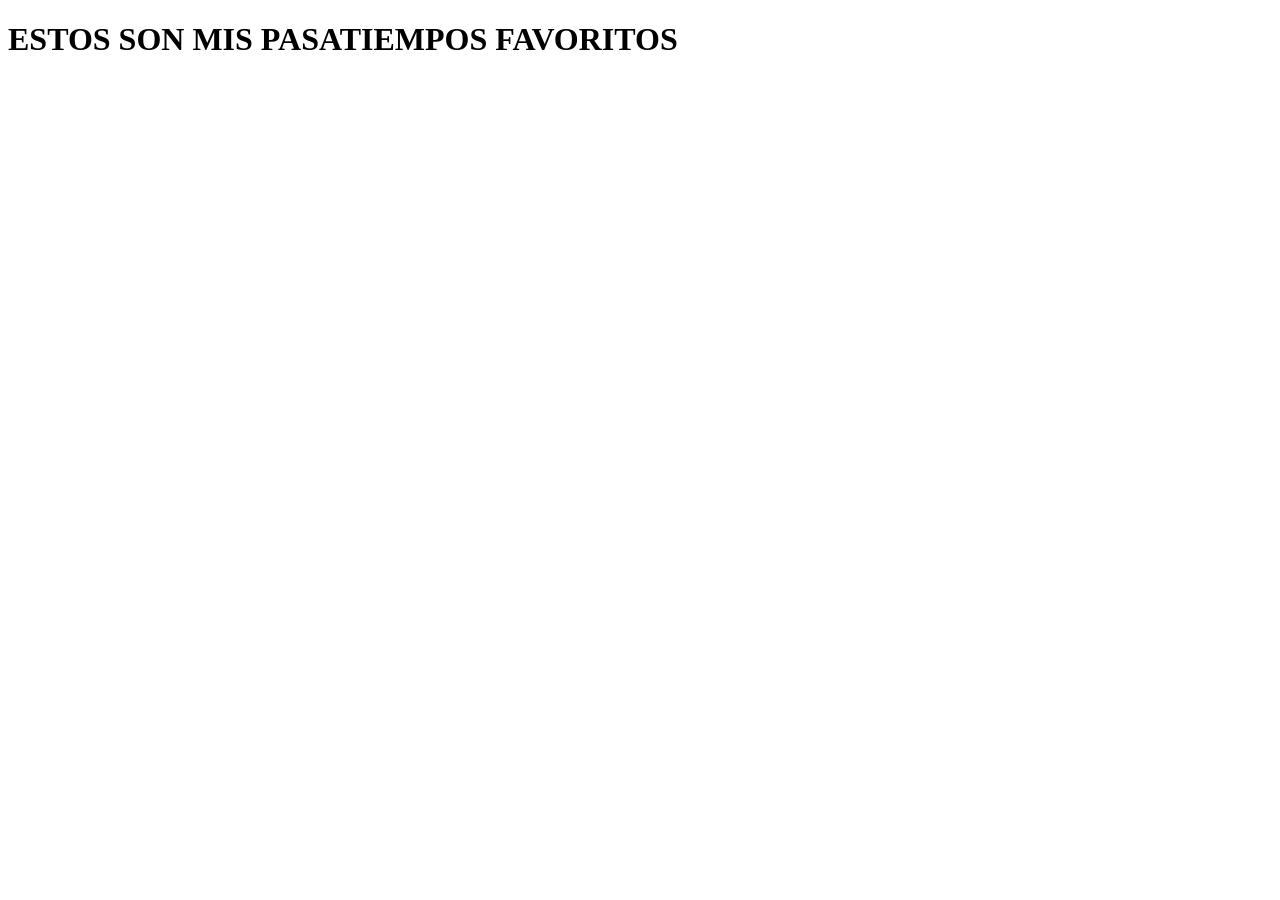
==== pasatiempos.html @ b75bddc1 "Avance semana 3 listas y etique a" ====
<!DOCTYPE html>
<html lang="en">
<head>
  <meta charset="UTF-8">
  <meta name="viewport" content="width=device-width, initial-scale=1.0">
  <title>Document</title>
</head>
<body>
  <h1>ESTOS SON MIS PASATIEMPOS FAVORITOS</h1>
</body>
</html>
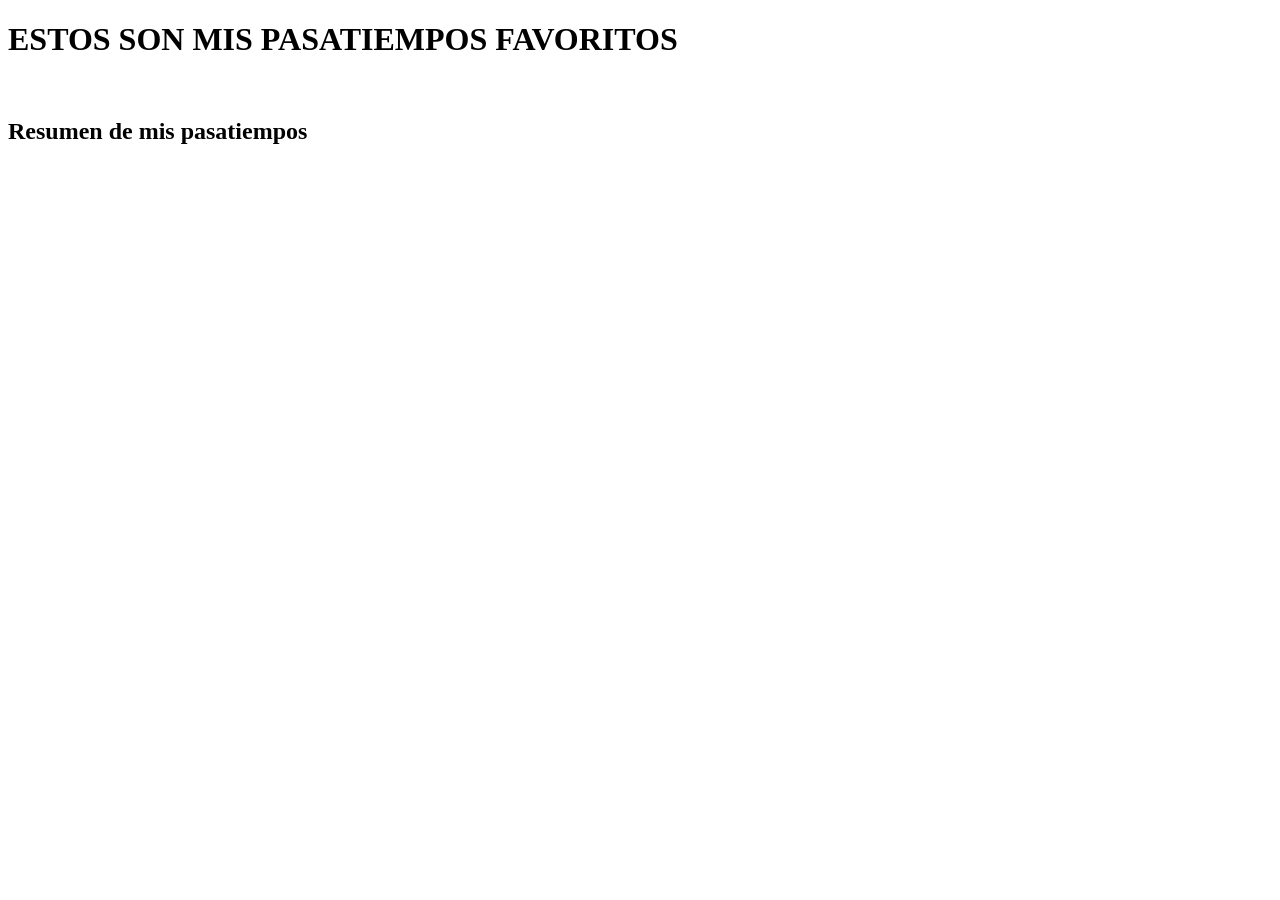
==== commit b2556a7a: "inicio CSS" ====
--- a/pasatiempos.html
+++ b/pasatiempos.html
@@ -7,5 +7,7 @@
 </head>
 <body>
   <h1>ESTOS SON MIS PASATIEMPOS FAVORITOS</h1>
+  <br>
+  <h2>Resumen de mis pasatiempos</h2>
 </body>
 </html>
